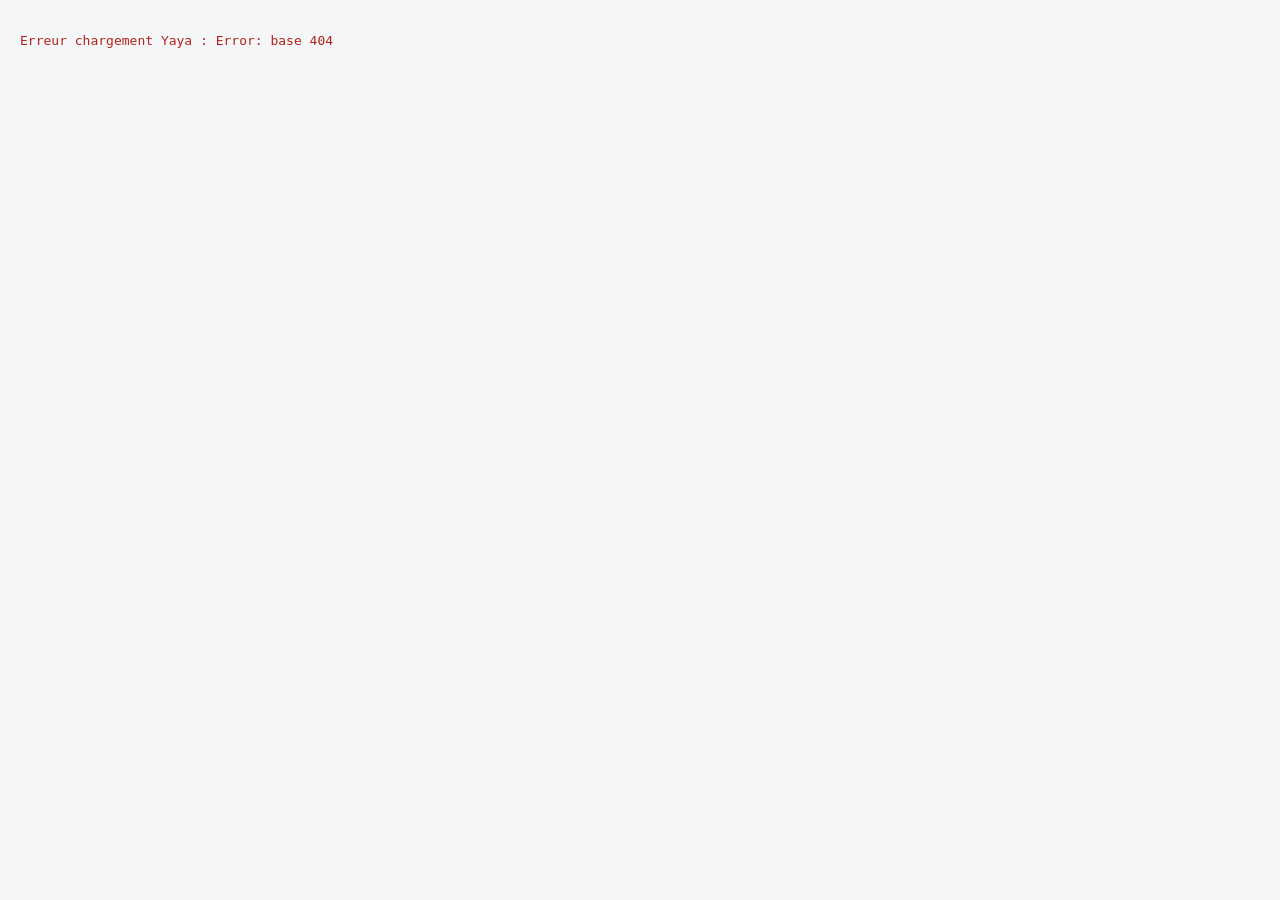
==== public/index.html @ 7887ed25 "Merge a67afe17bea4da6cf4309fc4ee792b7f668790e5 into 50dc0868b09c1020bea592d85613cb8c60e46c54" ====
<!doctype html>
<html lang="fr">
<head>
  <meta charset="utf-8">
  <meta name="viewport" content="width=device-width,initial-scale=1,viewport-fit=cover">
  <title>Yaya v205.1525 — AB RENOV 35</title>
  <style>html{background:#f4f6f8}body{margin:0;background:#f4f6f8;color:#162d49;font-family:Arial,sans-serif}#yaya-startup{min-height:100vh;display:grid;place-items:center;text-align:center;font-size:22px;font-weight:800;padding:24px;box-sizing:border-box}</style>
</head>
<body>
<div id="yaya-startup">Chargement de Yaya…<br><small style="font-size:14px;font-weight:500;margin-top:12px;display:block">Connexion aux données en cours.</small></div>
<script>
(async()=>{
  let base=await fetch('index-production-base.html?v=fastboot-2&build='+encodeURIComponent((document.title.match(/Yaya v([\d.]+)/i)||[])[1]||Date.now()),{cache:'no-store'}).then(r=>{if(!r.ok)throw new Error('base '+r.status);return r.text();});
  base=base.replace('body{visibility:hidden!important}','body{visibility:visible!important}').replace('<body><script>','<body><div style="min-height:100vh;display:grid;place-items:center;text-align:center;color:#162d49;font:800 22px Arial,sans-serif">Chargement de Yaya…</div><script>');
  const sourceLoader="  const source=await fetch('index-legacy.html?v=marcheht-6',{cache:'no-store'}).then(r=>{if(!r.ok)throw new Error('legacy '+r.status);return r.text();});";
  const apiGetPatch=`async function apiGet(forceNetwork){
  const CACHE_DATA_KEY='YAYA_CACHE_DATA_V2'; const CACHE_META_KEY='YAYA_CACHE_META_V2';
  const LOCK_ID='__YAYA_SIGNATURE_LOCKS_V1__';
  async function verrouillerSignatures(data){
    if(!data||!Array.isArray(data.chantiers))return data;
    if(!Array.isArray(data.documents))data.documents=[];
    let doc=data.documents.find(d=>String(d&&d.id)===LOCK_ID),locks={};
    try{locks=doc?JSON.parse(String(doc.sujet||'{}')):{};}catch(e){locks={};}
    try{const local=JSON.parse(localStorage.getItem('YAYA_SIGNATURE_LOCKS_V1')||'{}');Object.keys(local||{}).forEach(id=>{if(!locks[id])locks[id]=local[id];});}catch(e){}
    let nouveau=false;
    const valeur=v=>{const s=String(v==null?'':v).trim(),m=s.match(/^(\\d{4})(?:-(\\d{2})(?:-(\\d{2}))?)?$/);return m?(m[1]+(m[2]?'-'+m[2]:'')+(m[3]?'-'+m[3]:'')):'';};
    data.chantiers.forEach(c=>{const id=String(c&&c.id||'').trim().toUpperCase();if(!/^C\\d+$/.test(id))return;const fixe=valeur(c.dateSignatureFixe),v=valeur(c.dateSignature);if(fixe){c.dateSignature=fixe;if(locks[id]!==fixe){locks[id]=fixe;nouveau=true;}}else if(locks[id])c.dateSignature=locks[id];else if(v){locks[id]=v;nouveau=true;}});
    try{localStorage.setItem('YAYA_SIGNATURE_LOCKS_V1',JSON.stringify(locks));}catch(e){}
    if(nouveau){if(!doc){doc={id:LOCK_ID,chantierId:'',type:'Divers',titre:'Verrou interne dates de signature',sujet:'{}',date:'',lien:''};data.documents.push(doc);}doc.sujet=JSON.stringify(locks);try{await fetch(API,{method:'POST',headers:{'Content-Type':'text/plain;charset=utf-8'},body:JSON.stringify({action:'setDocuments',data:data.documents})});}catch(e){console.warn('Verrou signature non enregistré',e);}}
    return data;
  }
  function actualiserEnArrierePlan(){
    if(window.__yayaBackgroundRefreshRunning)return;
    window.__yayaBackgroundRefreshRunning=true;
    setTimeout(async function(){try{const fresh=await apiGet(true);if(fresh&&typeof fresh==='object'&&Array.isArray(fresh.chantiers)){S=fresh;try{if(typeof render==='function')render();}catch(e){}try{window.dispatchEvent(new CustomEvent('yaya:data-refreshed',{detail:{chantiers:fresh.chantiers.length}}));}catch(e){}}}catch(e){console.warn('Actualisation Yaya en arrière-plan ignorée :',e);}finally{window.__yayaBackgroundRefreshRunning=false;}},150);
  }
  if(!forceNetwork){try{const raw=localStorage.getItem(CACHE_DATA_KEY);const rawMeta=localStorage.getItem(CACHE_META_KEY);if(raw&&rawMeta){const cached=JSON.parse(raw);const cachedMeta=JSON.parse(rawMeta);const required=['chantiers','salaries','heures','achats','avenants','documents','validations'];const valide=cached&&typeof cached==='object'&&cachedMeta&&cachedMeta.tabs&&required.every(k=>Array.isArray(cached[k]));if(valide){if(!Array.isArray(cached.commandes))cached.commandes=[];window.__yayaCachedBoot=true;window.__yayaCachedMeta=cachedMeta;const pret=await verrouillerSignatures(cached);actualiserEnArrierePlan();return pret;}}}catch(e){}}
  if(window.__yayaApiGetPromise)return window.__yayaApiGetPromise;
  window.__yayaApiGetPromise=(async function(){let lastErr=null;const timeouts=[12000,16000,20000];for(let tentative=1;tentative<=3;tentative++){try{const sep=API.includes('?')?'&':'?';const url=API+sep+'_yaya='+Date.now()+'_'+tentative+(forceNetwork?'&_yaya_force=1':'');const ctrl=new AbortController();const timer=setTimeout(()=>ctrl.abort(),timeouts[tentative-1]);let r;try{r=await fetch(url,{method:'GET',cache:'no-store',signal:ctrl.signal});}finally{clearTimeout(timer);}const txt=await r.text();let j;try{j=JSON.parse(txt);}catch(parseErr){if(/^\s*</.test(txt))throw new Error('Réponse Google temporairement invalide');throw parseErr;}if(!j.ok)throw new Error(j.error||'réponse invalide');if(j.data&&typeof j.data==='object'){j.data=await verrouillerSignatures(j.data);try{localStorage.setItem(CACHE_DATA_KEY,JSON.stringify(j.data));if(j.meta&&j.meta.tabs)localStorage.setItem(CACHE_META_KEY,JSON.stringify(j.meta));}catch(e){}window.__yayaCachedBoot=false;window.__yayaCachedMeta=(j.meta&&j.meta.tabs)?j.meta:null;}return j.data;}catch(e){lastErr=e;if(tentative<3)await new Promise(res=>setTimeout(res,500*tentative));}}throw lastErr||new Error('API Yaya indisponible');})();
  try{return await window.__yayaApiGetPromise;}finally{window.__yayaApiGetPromise=null;}
}`;
  const sourceRetry=`  let source=await fetch('index-legacy.html?v=signature-lock-1&build='+encodeURIComponent((document.title.match(/Yaya v([\d.]+)/i)||[])[1]||Date.now()),{cache:'no-store'}).then(r=>{if(!r.ok)throw new Error('legacy '+r.status);return r.text();});\n  source=source.replace(/async function apiGet\\(\\)\\{[\\s\\S]*?\\n\\}/,${JSON.stringify(apiGetPatch)});\n  source=source.replaceAll('x=>x.id===id','x=>String(x.id)===String(id)');\n  source=source.replace('    await synchroniserDatesPlanning();\\n    syncMsg("✓ connecté");\\n    render();','    syncMsg("✓ connecté");\\n    render();\\n    ');`;
  if(!base.includes(sourceLoader))throw new Error('Point insertion retry API introuvable');
  base=base.replace(sourceLoader,sourceRetry);
  const marker="patch+reveal+'</body>'";
  const replacement="patch+'"+
    '<script src="piece-preview-patch.js?v=piecefit-16"><\\/script>'+
    '<script src="yaya-fullscreen-viewers.js?v=1"><\\/script>'+
    '<script src="charge-piece-fast-viewer.js?v=6"><\\/script>'+
    '<script src="piece-preview-api-patch.js?v=reliable-6"><\\/script>'+
    '<script src="piece-preview-size-patch.js?v=size-13"><\\/script>'+
    '<script src="piece-drive-fullpage-fallback.js?v=drivefull-1"><\\/script>'+
    '<script src="dropbox-preview-fix.js?v=dropbox-2"><\\/script>'+
    '<script src="chantier-edit-patch.js?v=chantieredit-8"><\\/script>'+
    '<script src="chantier-edit-archive-button.js?v=archiveedit-5"><\\/script>'+
    '<script src="chantier-edit-modal-simple.js?v=editsimple-2"><\\/script>'+
    '<script src="chantier-new-import-fix.js?v=newimport-1"><\\/script>'+
    '<script src="chantier-signature-before-sept.js?v=beforesept-4"><\\/script>'+
    '<script src="chantier-signature-first-lock.js?v=2"><\\/script>'+
    '<script src="chantier-signature-sheet-refresh.js?v=sigfresh-7"><\\/script>'+
    '<script src="chantier-write-safety.js?v=writeguard-8"><\\/script>'+
    '<script src="chantier-delete-confirm-fix.js?v=deletechantier-8"><\\/script>'+
    '<script src="chantier-delete-click-bridge.js?v=deletebridge-3"><\\/script>'+
    '<script src="chantier-toolbar-style.js?v=toolbar-7"><\\/script>'+
    '<script src="chantier-dropbox-abdb-link.js?v=abdb-7"><\\/script>'+
    '<script src="evolution-ca-2026-patch.js?v=evo2026-4"><\\/script>'+
    '<script src="evolution-ca-dashboard-v2.js?v=dashboard-v48"><\\/script>'+
    '<script src="evolution-ca-sticky-layout.js?v=sticky-v52"><\\/script>'+
    '<script src="evolution-ca-hide-title.js?v=hide-title-1"><\\/script>'+
    '<script src="yaya-performance-core.js?v=perf-3"><\\/script>'+
    '<script src="charges-page-cleanup.js?v=charges-2"><\\/script>'+
    '<script src="chantier-actions-line.js?v=actions-17"><\\/script>'+
    '<script src="avoir-display-positive.js?v=avoir-1"><\\/script>'+
    '<script src="chantier-create-search-line.js?v=mainline-21"><\\/script>'+
    '<script src="recent-items-limit.js?v=recent-10-3"><\\/script>'+
    '<script src="documents-page-compact-fix.js?v=doccompact-13"><\\/script>'+
    '<script src="chantier-mode-suivi-patch.js?v=mode-2"><\\/script>'+
    '<script src="chantier-view-navigation-fix.js?v=viewnav-2"><\\/script>'+
    '<script src="chantier-planning-status-fix.js?v=planningstatus-8"><\\/script>'+
    '<script src="chantier-tabs-order.js?v=order-3"><\\/script>'+
    '<script src="chantier-save-close-patch.js?v=saveclose-3"><\\/script>'+
    '<script src="chantier-search-focus-fix.js?v=searchfix-4"><\\/script>'+
    '<script src="fiche-inter-same-tab.js?v=inline-3"><\\/script>'+
    '<script src="planning-toolbar-link.js?v=planning-link-9"><\\/script>'+
    '<script src="extranet-planning-reconcile.js?v=extranet-planning-1"><\\/script>'+
    '<script src="yaya-auto-refresh.js?v=autorefresh-17"><\\/script>'+
    '<script src="yaya-dashboard-refresh.js?v=dashboard-refresh-1"><\\/script>'+
    '<script src="yaya-external-return-refresh.js?v=externalreturn-5"><\\/script>'+
    '<script src="yaya-force-fresh-chantiers.js?v=fresh-4"><\\/script>'+
    '<script src="delete-confirm-preserve-files.js?v=deletepreserve-3"><\\/script>'+
    '<script src="document-save-lock.js?v=doclock-2"><\\/script>'+
    '<script src="modal-typing-performance.js?v=4"><\\/script>'+
    '<script src="yaya-double-click-guard.js?v=guard-2"><\\/script>'+
    '<script src="yaya-enter-save.js?v=1"><\\/script>'+
    '<script src="documents-background-sync-v1.js?v=4"><\\/script>'+
    '<script src="chantier-note-enter-newline.js?v=note-enter-1"><\\/script>'+
    '<script src="chantier-detail-section-tabs-mail-wrapper.js?v=detailtabs-native-photos-8"><\\/script>'+
    '<script src="documents-single-header-fix.js?v=singleheader-1"><\\/script>'+
    '<script src="yaya-ab-commandes-link.js?v=commandes-link-57"><\\/script>'+
    '<script src="commandes-central-refresh-fix.js?v=1"><\\/script>'+
    '<script src="commandes-hide-kpis.js?v=26"><\\/script>'+
    '<script src="commande-delete-linked-expense.js?v=linked-delete-2"><\\/script>'+
    '<script src="commande-actions.js?v=commande-actions-native-3"><\\/script>'+
    '<script src="commande-create-modal.js?v=commande-create-4"><\\/script>'+
    '<script src="commande-upload-noai-fix.js?v=commande-noai-1"><\\/script>'+
    '<script src="chantier-detail-visual-polish.js?v=detailvisual-10"><\\/script>'+
    '<script src="chantier-sticky-header-full.js?v=7"><\\/script>'+    '<script src="remove-chantier-detail-search.js?v=1"><\\/script>'+
    '<script src="colored-view-eyes.js?v=eyes-1"><\\/script>'+
    '<script src="edit-id-compat-fix.js?v=editid-4"><\\/script>'+
    '<script src="ui-finance-theme.js?v=finance-1"><\\/script>'+
    '<script src="chantier-tabs-soft-theme.js?v=softtabs-20"><\\/script>'+
    '<script src="commande-tab-no-count-final.js?v=2"><\\/script>'+
    '<script src="charges-tab-no-count.js?v=2"><\\/script>'+
    '<script src="margin-badge-colors.js?v=margincolors-2"><\\/script>'+
    '<script src="documents-view-only-actions.js?v=docactions-click-12"><\\/script>'+
    '<script src="mail-attachments-button.js?v=mailpj-9"><\\/script>'+
    '<script src="chantier-signed-quotes-display.js?v=signedquotes-2"><\\/script>'+
    '<script src="layout-centering-fix.js?v=layout-8"><\\/script>'+
    '<script src="finance-background-save-delete-v1.js?v=bgfinance-5"><\\/script>'+
    '<script src="finance-edit-actions-fix.js?v=financeeditactions-1525"><\\/script>'+
    '<script src="achat-edit-authoritative-save.js?v=achat-edit-save-9"><\\/script>'+
    '<script src="achat-edit-import-document.js?v=8"><\\/script>'+
    '<script src="achat-soustraitant-modal-fix.js?v=achat-save-noswitch-4"><\\/script>'+
    '<script src="achat-create-central-save-fix.js?v=achat-create-fast-4"><\\/script>'+    '<script src="documents-tab-no-count.js?v=nocount-4"><\\/script>'+
    '<script src="consumables-expense-button.js?v=consumables-1"><\\/script>'+
    '<script src="doc-row-date-first-fix.js?v=datefirst-5"><\\/script>'+
    '<script src="action-button-1-style.js?v=btn1-23"><\\/script>'+
    '<script src="charges-grouped-view.js?v=charges-groups-2"><\\/script>'+
    '<script src="finance-visible-delete-fix.js?v=visibledelete-2"><\\/script>'+
    '<script src="onedrive-timeout-diagnostic.js?v=onedrive-timeout-2"><\\/script>'+
    '<script src="onedrive-external-open.js?v=onedrive-binary-preview-12"><\\/script>'+
    '<script src="mail-chantier-section-fix.js?v=mailstable-15"><\\/script>'+
    '<script src="mail-documents-force-render.js?v=force-mail-4"><\\/script>'+
    '<script src="documents-mail-compact.js?v=docs-mail-compact-11"><\\/script>'+
    '<script src="chantier-photos.js?v=photos-36"><\\/script>'+
    '<script src="mail-edit-sync-fix.js?v=maileditsync-5"><\\/script>'+
    '<script src="mail-edit-background-save-fix.js?v=mailbg-3"><\\/script>'+
    '<script src="mail-edit-persist-v2.js?v=mailpersist-3"><\\/script>'+
    '<script src="mail-devis-persistence-verify.js?v=mailverify-3"><\\/script>'+
    '<script src="mail-subject-save-final.js?v=mailsubjectfinal-6"><\\/script>'+
    '<script src="mails-page-last10.js?v=mailslast10-11"><\\/script>'+
    '<script src="sous-traitant-page.js?v=stpage-5"><\\/script>'+
    '<script src="heures-toolbar-move.js?v=hours-toolbar-11"><\\/script>'+
    '<script src="heures-save-persistence.js?v=hours-persist-2"><\\/script>'+
    '<script src="mobile-stability-fix.js?v=mobile-keyboard-8"><\\/script>'+
    '<script src="evolution-ca-mobile-portrait-force.js?v=portraitforce-2"><\\/script>'+
    '<script src="market-view-link-fix.js?v=marketview-3"><\\/script>'+
    '<script src="market-initial-quote-actions.js?v=marketinitial-4"><\\/script>'+
    '<script src="devis-delete-confirm.js?v=devisconfirm-2"><\\/script>'+
    '<script src="devis-no-ai-upload.js?v=noai-1525"><\\/script>'+
    '<script src="visualization-modal-center.js?v=viewcenter-3"><\\/script>'+
    '<script src="mail-read-modal-center.js?v=mailfull-3"><\\/script>'+
    '<script src="mail-modal-buttons-align.js?v=mailactions-7"><\\/script>'+
    '<script src="mail-fullscreen-fast-view.js?v=fullscreen-1"><\\/script>'+
    '<script src="devis-document-link-fix.js?v=linkfix-9"><\\/script>'+
    '<script src="devis-edit-id-fix.js?v=idfix-2"><\\/script>'+
    '<script src="marche-cards-page.js?v=8"><\\/script>'+
    '<script src="devis-auto-save-after-import.js?v=autosave-1"><\\/script>'+
    '<script src="devis-drive-preview-fix.js?v=6"><\\/script>'+
    '<script src="devis-drive-embed-fallback.js?v=embed-1"><\\/script>'+
    '<script src="viewport-density-optimization.js?v=5"><\\/script>'+
    '<script src="document-unified-viewer.js?v=2"><\\/script>'+"'+reveal+'</body>'";
  if(!base.includes(marker))throw new Error('Point insertion aperçu introuvable');
  const nonBlockingReplacement=replacement.replaceAll('<script src="','<script defer src="');
  base=base.replace(marker,nonBlockingReplacement);
  const build=(document.title.match(/Yaya v([\d.]+)/i)||[])[1]||String(Date.now());
  base=base.replace(/(<script\b[^>]*\bsrc=")([^"]+)("[^>]*>)/gi,(whole,start,src,end)=>{if(/^https?:|^\/\//i.test(src))return whole;return start+src+(src.includes('?')?'&':'?')+'_build='+encodeURIComponent(build)+end;});
  document.open();document.write(base);document.close();
})().catch(e=>{document.body.style.setProperty('visibility','visible','important');document.body.innerHTML='<pre style="padding:20px;color:#b42318">Erreur chargement Yaya : '+String(e)+'</pre>';});
</script>
</body>
</html>
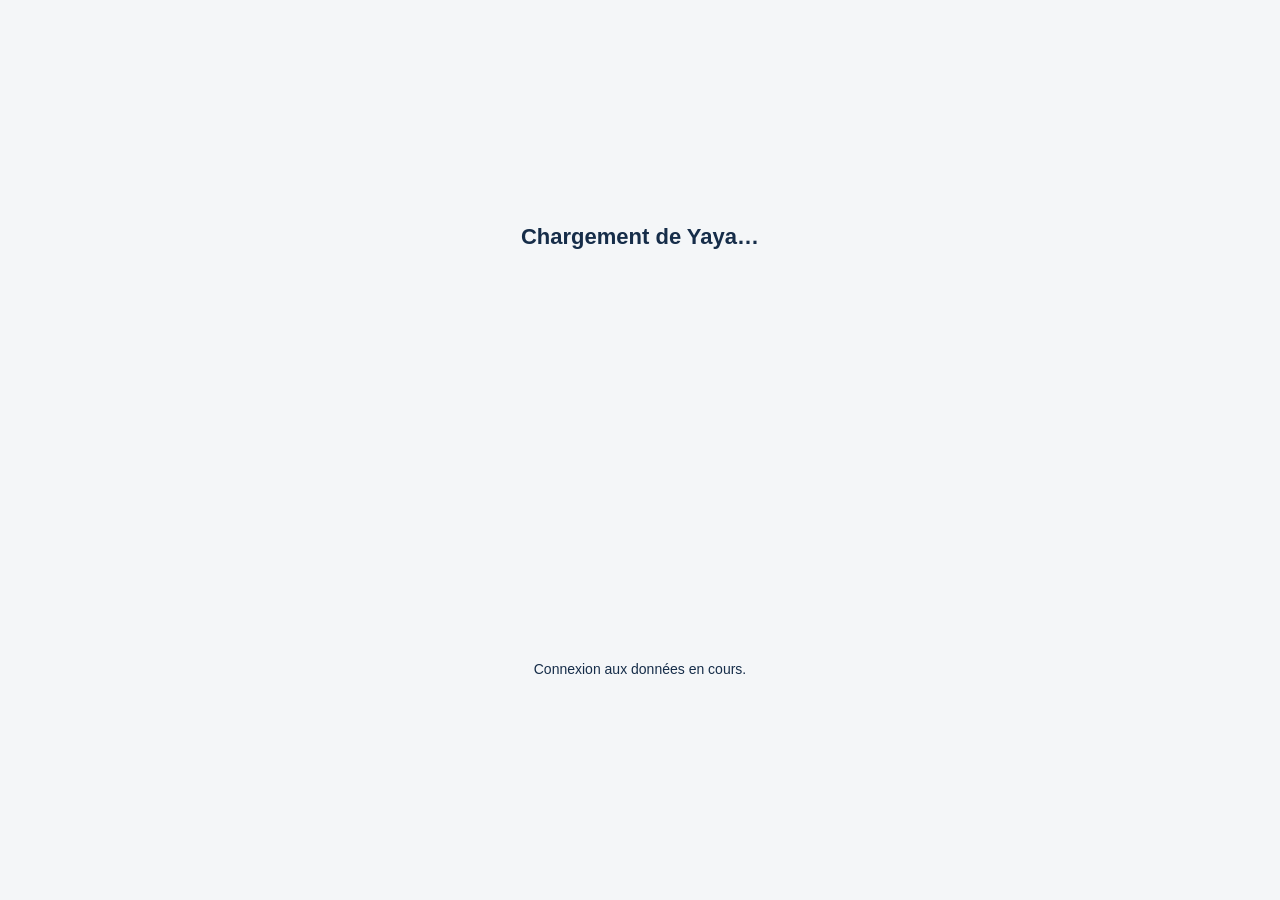
==== commit e5583e3f: "Load polished photo edit buttons" ====
--- a/public/index.html
+++ b/public/index.html
@@ -10,7 +10,7 @@
 <div id="yaya-startup">Chargement de Yaya…<br><small style="font-size:14px;font-weight:500;margin-top:12px;display:block">Connexion aux données en cours.</small></div>
 <script>
 (async()=>{
-  let base=await fetch('index-production-base.html?v=fastboot-2&build='+encodeURIComponent((document.title.match(/Yaya v([\d.]+)/i)||[])[1]||Date.now()),{cache:'no-store'}).then(r=>{if(!r.ok)throw new Error('base '+r.status);return r.text();});
+  let base=await fetch('index-production-base.html?v=fastboot-2',{cache:'force-cache'}).then(r=>{if(!r.ok)throw new Error('base '+r.status);return r.text();});
   base=base.replace('body{visibility:hidden!important}','body{visibility:visible!important}').replace('<body><script>','<body><div style="min-height:100vh;display:grid;place-items:center;text-align:center;color:#162d49;font:800 22px Arial,sans-serif">Chargement de Yaya…</div><script>');
   const sourceLoader="  const source=await fetch('index-legacy.html?v=marcheht-6',{cache:'no-store'}).then(r=>{if(!r.ok)throw new Error('legacy '+r.status);return r.text();});";
   const apiGetPatch=`async function apiGet(forceNetwork){
@@ -39,7 +39,7 @@
   window.__yayaApiGetPromise=(async function(){let lastErr=null;const timeouts=[12000,16000,20000];for(let tentative=1;tentative<=3;tentative++){try{const sep=API.includes('?')?'&':'?';const url=API+sep+'_yaya='+Date.now()+'_'+tentative+(forceNetwork?'&_yaya_force=1':'');const ctrl=new AbortController();const timer=setTimeout(()=>ctrl.abort(),timeouts[tentative-1]);let r;try{r=await fetch(url,{method:'GET',cache:'no-store',signal:ctrl.signal});}finally{clearTimeout(timer);}const txt=await r.text();let j;try{j=JSON.parse(txt);}catch(parseErr){if(/^\s*</.test(txt))throw new Error('Réponse Google temporairement invalide');throw parseErr;}if(!j.ok)throw new Error(j.error||'réponse invalide');if(j.data&&typeof j.data==='object'){j.data=await verrouillerSignatures(j.data);try{localStorage.setItem(CACHE_DATA_KEY,JSON.stringify(j.data));if(j.meta&&j.meta.tabs)localStorage.setItem(CACHE_META_KEY,JSON.stringify(j.meta));}catch(e){}window.__yayaCachedBoot=false;window.__yayaCachedMeta=(j.meta&&j.meta.tabs)?j.meta:null;}return j.data;}catch(e){lastErr=e;if(tentative<3)await new Promise(res=>setTimeout(res,500*tentative));}}throw lastErr||new Error('API Yaya indisponible');})();
   try{return await window.__yayaApiGetPromise;}finally{window.__yayaApiGetPromise=null;}
 }`;
-  const sourceRetry=`  let source=await fetch('index-legacy.html?v=signature-lock-1&build='+encodeURIComponent((document.title.match(/Yaya v([\d.]+)/i)||[])[1]||Date.now()),{cache:'no-store'}).then(r=>{if(!r.ok)throw new Error('legacy '+r.status);return r.text();});\n  source=source.replace(/async function apiGet\\(\\)\\{[\\s\\S]*?\\n\\}/,${JSON.stringify(apiGetPatch)});\n  source=source.replaceAll('x=>x.id===id','x=>String(x.id)===String(id)');\n  source=source.replace('    await synchroniserDatesPlanning();\\n    syncMsg("✓ connecté");\\n    render();','    syncMsg("✓ connecté");\\n    render();\\n    ');`;
+  const sourceRetry=`  let source=await fetch('index-legacy.html?v=signature-lock-1',{cache:'force-cache'}).then(r=>{if(!r.ok)throw new Error('legacy '+r.status);return r.text();});\n  source=source.replace(/async function apiGet\\(\\)\\{[\\s\\S]*?\\n\\}/,${JSON.stringify(apiGetPatch)});\n  source=source.replaceAll('x=>x.id===id','x=>String(x.id)===String(id)');\n  source=source.replace('    await synchroniserDatesPlanning();\\n    syncMsg("✓ connecté");\\n    render();','    syncMsg("✓ connecté");\\n    render();\\n    ');`;
   if(!base.includes(sourceLoader))throw new Error('Point insertion retry API introuvable');
   base=base.replace(sourceLoader,sourceRetry);
   const marker="patch+reveal+'</body>'";
@@ -84,7 +84,6 @@
     '<script src="planning-toolbar-link.js?v=planning-link-9"><\\/script>'+
     '<script src="extranet-planning-reconcile.js?v=extranet-planning-1"><\\/script>'+
     '<script src="yaya-auto-refresh.js?v=autorefresh-17"><\\/script>'+
-    '<script src="yaya-dashboard-refresh.js?v=dashboard-refresh-1"><\\/script>'+
     '<script src="yaya-external-return-refresh.js?v=externalreturn-5"><\\/script>'+
     '<script src="yaya-force-fresh-chantiers.js?v=fresh-4"><\\/script>'+
     '<script src="delete-confirm-preserve-files.js?v=deletepreserve-3"><\\/script>'+
@@ -117,7 +116,7 @@
     '<script src="chantier-signed-quotes-display.js?v=signedquotes-2"><\\/script>'+
     '<script src="layout-centering-fix.js?v=layout-8"><\\/script>'+
     '<script src="finance-background-save-delete-v1.js?v=bgfinance-5"><\\/script>'+
-    '<script src="finance-edit-actions-fix.js?v=financeeditactions-1525"><\\/script>'+
+    '<script src="finance-edit-actions-fix.js?v=financeeditactions-1526"><\\/script>'+
     '<script src="achat-edit-authoritative-save.js?v=achat-edit-save-9"><\\/script>'+
     '<script src="achat-edit-import-document.js?v=8"><\\/script>'+
     '<script src="achat-soustraitant-modal-fix.js?v=achat-save-noswitch-4"><\\/script>'+
@@ -133,7 +132,7 @@
     '<script src="mail-documents-force-render.js?v=force-mail-4"><\\/script>'+
     '<script src="documents-mail-compact.js?v=docs-mail-compact-11"><\\/script>'+
     '<script src="chantier-photos.js?v=photos-36"><\\/script>'+
-    '<script src="mail-edit-sync-fix.js?v=maileditsync-5"><\\/script>'+
+    '<script src="photo-edit-button-polish.js?v=1"><\\/script>'+\n    '<script src="mail-edit-sync-fix.js?v=maileditsync-5"><\\/script>'+
     '<script src="mail-edit-background-save-fix.js?v=mailbg-3"><\\/script>'+
     '<script src="mail-edit-persist-v2.js?v=mailpersist-3"><\\/script>'+
     '<script src="mail-devis-persistence-verify.js?v=mailverify-3"><\\/script>'+
@@ -163,8 +162,6 @@
   if(!base.includes(marker))throw new Error('Point insertion aperçu introuvable');
   const nonBlockingReplacement=replacement.replaceAll('<script src="','<script defer src="');
   base=base.replace(marker,nonBlockingReplacement);
-  const build=(document.title.match(/Yaya v([\d.]+)/i)||[])[1]||String(Date.now());
-  base=base.replace(/(<script\b[^>]*\bsrc=")([^"]+)("[^>]*>)/gi,(whole,start,src,end)=>{if(/^https?:|^\/\//i.test(src))return whole;return start+src+(src.includes('?')?'&':'?')+'_build='+encodeURIComponent(build)+end;});
   document.open();document.write(base);document.close();
 })().catch(e=>{document.body.style.setProperty('visibility','visible','important');document.body.innerHTML='<pre style="padding:20px;color:#b42318">Erreur chargement Yaya : '+String(e)+'</pre>';});
 </script>
